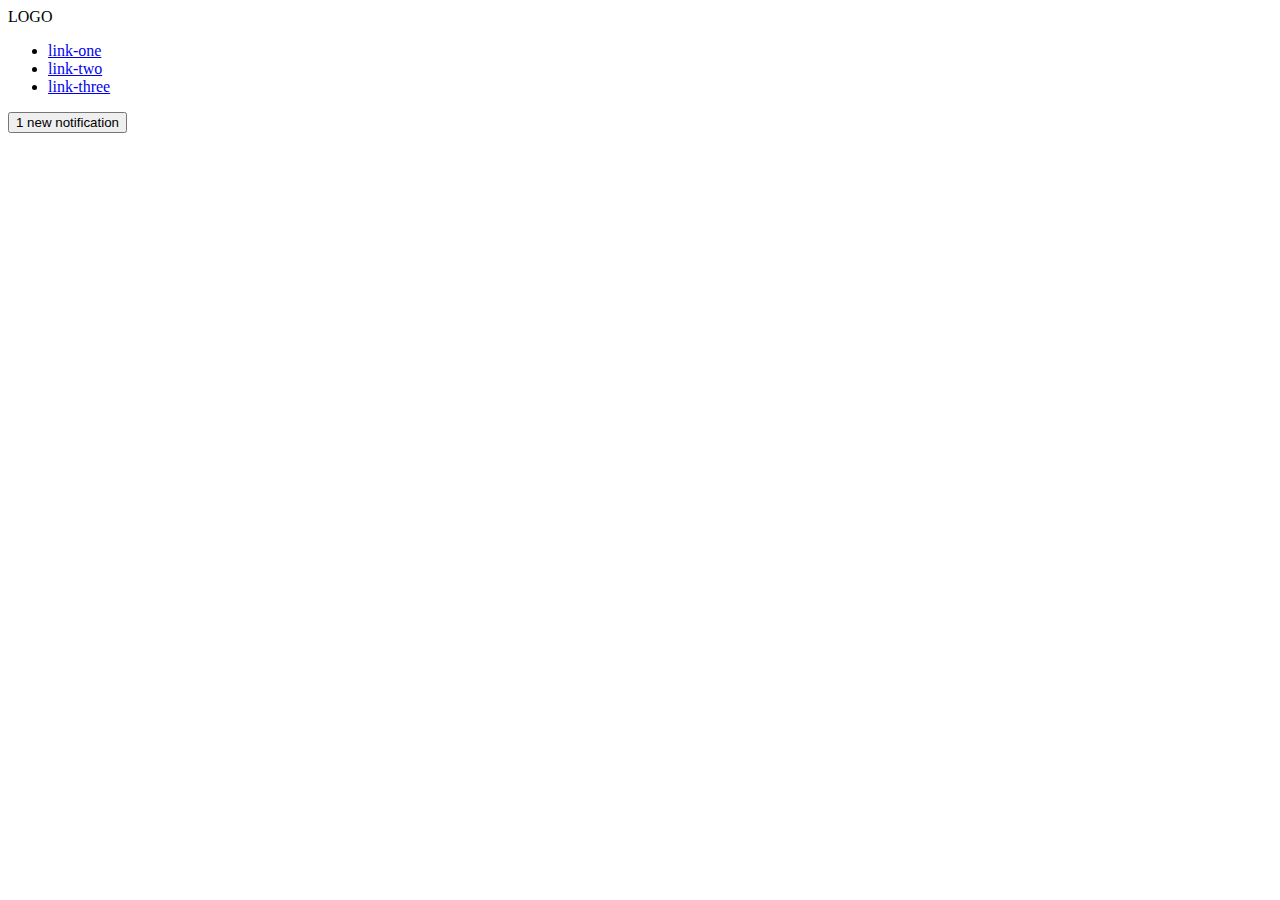
==== flex/03-flex-header-2/index.html @ 74f7a393 "Flex exercise 1" ====
<!DOCTYPE html>
<html lang="en">
  <head>
    <meta charset="UTF-8">
    <meta http-equiv="X-UA-Compatible" content="IE=edge">
    <meta name="viewport" content="width=device-width, initial-scale=1.0">
    <title>Flex Header 2</title>
    <link rel="stylesheet" href="style.css">
  </head>
  <body>
    <div class="header">
      <div class="leftstuff">
        <div class="logo">
          LOGO
       </div>
        <ul class="links">
          <li><a href="google.com">link-one</a></li>
         <li><a href="google.com">link-two</a></li>
         <li><a href="google.com">link-three</a></li>
        </ul>
      </div>
      
      <div class="rightstuff">
        <button class="notifications">
        1 new notification
        </button>
        <div class="profile-image"></div>
        </div>
    </div>
  </body>
</html>
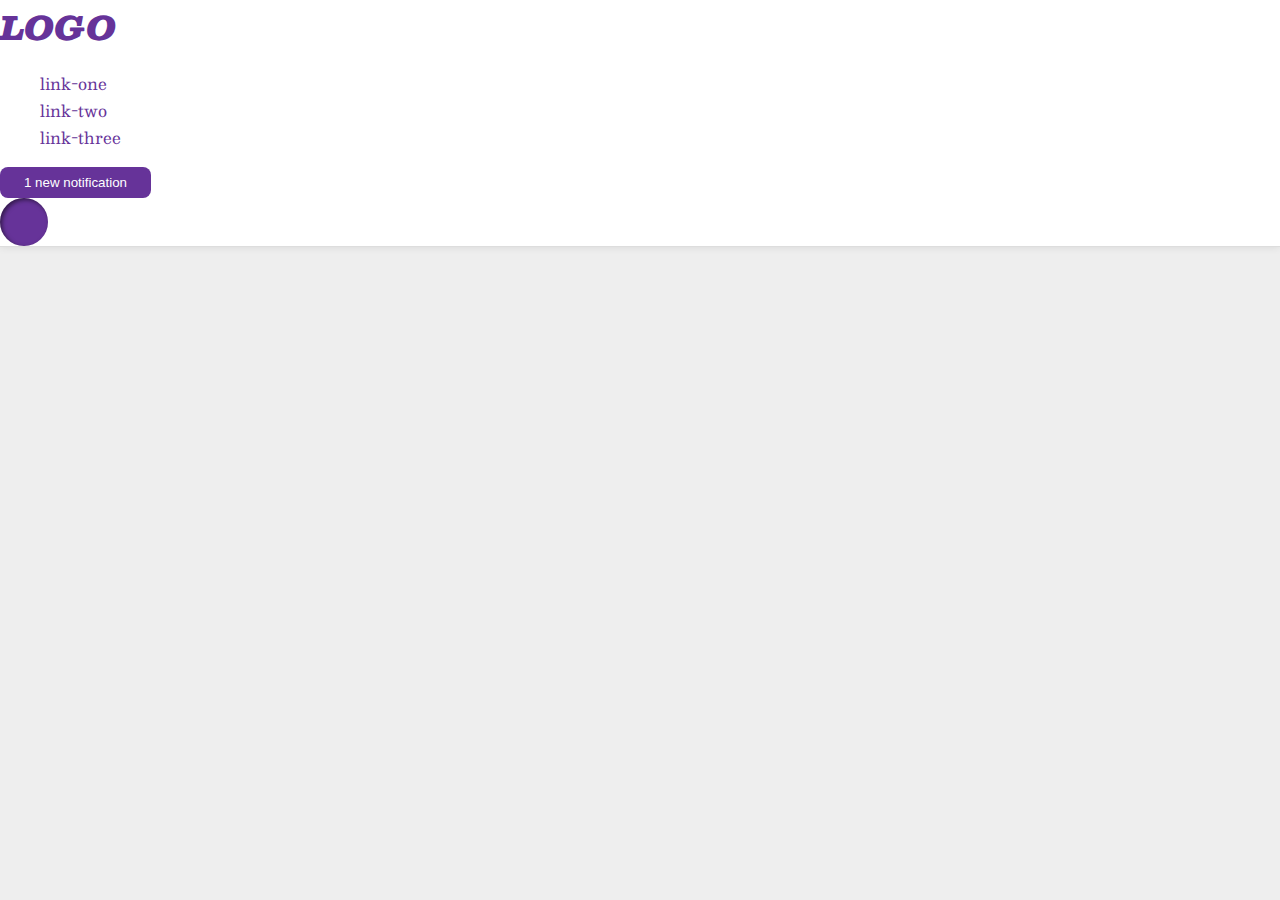
==== commit 40a82314: "Create containers for flexing exercise 3" ====
--- a/flex/03-flex-header-2/index.html
+++ b/flex/03-flex-header-2/index.html
@@ -9,6 +9,7 @@
   </head>
   <body>
     <div class="header">
+      
       <div class="leftstuff">
         <div class="logo">
           LOGO
@@ -19,7 +20,7 @@
          <li><a href="google.com">link-three</a></li>
         </ul>
       </div>
-      
+
       <div class="rightstuff">
         <button class="notifications">
         1 new notification
--- a/flex/03-flex-header-2/style.css
+++ b/flex/03-flex-header-2/style.css
@@ -0,0 +1,56 @@
+/* this is some magical font-importing.  
+you'll learn about it later. */
+@import url('https://fonts.googleapis.com/css2?family=Besley:ital,wght@0,400;1,900&display=swap');
+
+body {
+  margin: 0;
+  background: #eee;
+  font-family: Besley, serif;
+}
+
+.header {
+  background: white;
+  border-bottom: 1px solid #ddd;
+  box-shadow: 0 0 8px rgba(0,0,0,.1);
+}
+
+.profile-image {
+  background: rebeccapurple;
+  box-shadow: inset 2px 2px 4px rgba(0,0,0,.5);
+  border-radius: 50%;
+  width: 48px;
+  height: 48px;
+}
+
+.logo {
+  color: rebeccapurple;
+  font-size: 32px;
+  font-weight: 900;
+  font-style: italic;
+}
+
+button {
+  border: none;
+  border-radius: 8px;
+  background: rebeccapurple;
+  color: white;
+  padding: 8px 24px;
+}
+
+a {
+  /* this removes the line under our links */
+  text-decoration: none;
+  color: rebeccapurple;
+}
+
+ul {
+  list-style-type: none;
+}
+
+.leftstuff {
+
+}
+
+.rightstuff {
+  
+}
